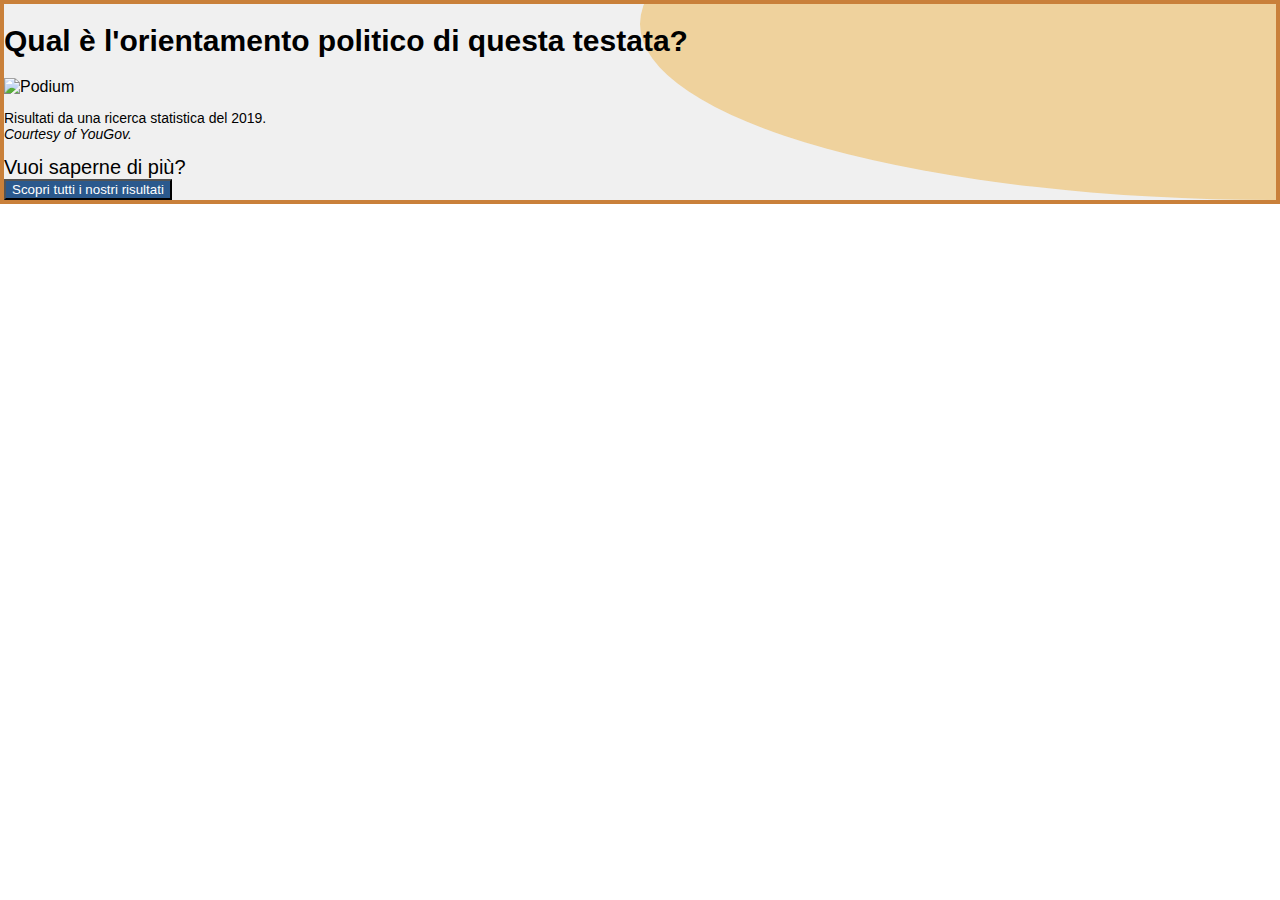
==== Popup.html @ 772d2030 "Update Popup.html" ====
<!DOCTYPE html>
<html lang="en">
<head>
<!-- Load Font Awesome icons -->
  <script defer src="fontawesome-free-6.5.2-web/js/solid.js"></script>
  <script defer src="fontawesome-free-6.5.2-web/js/fontawesome.js"></script>
<!-- Set document character encoding -->
  <meta charset="UTF-8">
<!-- Define viewport settings for responsive design -->
  <meta name="viewport" content="width=device-width, initial-scale=1.0">
<!-- Set the title of the webpage -->
  <title>Political Orientation</title>
<!-- Link to the external stylesheet -->
  <link rel="stylesheet" type="text/css" href="stile.css">
</head>
<body>
  <div class="popup expandable">
    <!-- Section 1: Podium -->
    <div id="section1">
      <h1>Qual è l'orientamento politico di questa testata?</h1>
      <img src="icon.png" alt="Podium" id="podiumImage">
      <div class="container podium" id="podiumContainer"></div>
      <div class="credits">
        <p>Risultati da una ricerca statistica del 2019. <br> <i>Courtesy of YouGov.</i> </p>
      </div>
      <div class="dashboard_welcome_help">    
        <div class="admin_help_popup light_admin" id="popup">  
          <div class="wrapper">
            <div id="indexpopupTitleWrap">
              <div id="indexpopupTitle">Vuoi saperne di più? </div>
            </div>
            <!-- The more-results button --> 				
            <button type="button" class="contactButton" id="results_button">
              Scopri tutti i nostri risultati <i class="fa-solid fa-circle-chevron-down"></i>
            </button>					
          </div>
        </div>
      </div>
    </div>
    <!-- Section 2: More Info -->
    <div id="section2">
      <div id="sorpresa" style="display: none;"></div>
      <div id="barchartContainer" style="display: none;"></div>
      <!-- The go-to-the-questionnaire button --> 
      <button type="button" class="contactButton" id="questionnaire_expand" style="display: none;">
        Scopri come partecipare <i class="fa-solid fa-circle-chevron-down"></i>
      </button>
      <div class="white_overlay"></div>
    </div>
    <!-- Section 3: Questionnaire -->
    <div id="section3">
      <h2 id="Questionario_Link"> Vuoi aiutarci? Sostieni il nostro lavoro per un'informazione più consapevole! </h2>
      <button id="questionnaireButton" style="display: none;">Clicca qui per compilare il nostro questionario e aiutare il progetto</button>
    </div>
    <a class="close_admin_popup hide" href="javascript:void(0)">Chiudi</a>
  </div>
  <!-- Scripts -->
  <script src="Popup.js" type="module"></script>
  <script src="questionnaire.js"></script>
  <script>
    // Show questionnaire expand button on click
    document.getElementById('results_button').addEventListener('click', function() {
      document.getElementById('questionnaire_expand').style.display = 'block';
    });
    // Show questionnaire button on click
    document.getElementById('questionnaire_expand').addEventListener('click', function() {
      document.getElementById('questionnaireButton').style.display = 'block';
    });
  </script>
</body>
</html>
---- stile.css ----
body {
  font-family: trebuchet ms, sans-serif;
  margin: 0;
  padding: 0;
    z-index:2;
}

h1 {
  font-size: 30px;
  position: relative;
    z-index: 2;
}

.credits {
  font-size: 14px; 
    z-index:2;
}

.popup {
  border: 4px solid #c9803a; 
  background-color: #F0F0F0;
  opacity: 1;
  background-position: 0 0,26px 26px;
  z-index:2;
}

.container {
  display: flex;
  align-items: flex-end;
    z-index:2;
}

.podium__item {
  justify-content: center;
  align-items: center;
  min-width: 200px;
  flex-direction: column; 
    z-index:2;
}

.podium__rank {
  display: flex;
  justify-content: center;
  align-items: center;
  font-size: 35px;
  color: #fff;
}

.podium__leaning {
  display: center;
  font-weight: bold;
  text-align: center;
  font-size: 18px;
}

.podium .first {
  background: rgb(255,172,37);
  background: 
    linear-gradient(333deg, 
    rgba(255,172,37,1) 0%, 
    rgba(254,207,51,1) 13%, 
    rgba(254,224,51,1) 53%, 
    rgba(255,172,37,1) 100%);
  height: calc(var(--primo-gradino-height) * 4px);
}

.podium .second {
  background: rgb(211, 211, 211);
  background: linear-gradient(333deg, rgba(192, 192, 192) 0%, rgba(169, 169, 169) 13%, rgba(128, 128, 128) 53%, rgba(211, 211, 211) 100%);
  height: calc(var(--secondo-gradino-height) * 4px);
}

.podium .third {
  background: #b57b45;
  background: linear-gradient(333deg, rgba(190, 112, 35) 0%, rgba(175, 97, 20) 13%, rgba(220, 142, 65) 53%, rgba(205, 127, 50) 100%);
  height: calc(var(--terzo-gradino-height) * 4px);
}

.expandable {
  overflow: hidden;
  transition: height 0.5s ease-in-out;
}


/* qui sto cambiando la parte secondaria del popup che si espande */ 
.hide {
  display: none;
    z-index: 2;

}

#indexpopupTitle{
	font-size: 20px;
	font-family: trebuchet ms, sans-serif;
}

#results_button {
  background-color: #2b598d;
  color: white;
 font-family: trebuchet ms, sans-serif;
 z-index: 2;
  transition: background-color 0.5s ease, color 0.5s ease;
}

#results_button:hover {
  background-color: #000;
  color: #fff;
}




#questionnaire_expand {
  background-color: #2b598d;
  color: white;
  font-family: trebuchet ms, sans-serif;
    transition: background-color 0.5s ease, color 0.5s ease;

	}

#questionnaire_expand:hover {
  background-color: #000;
  color: #fff;
}

	
#Questionario_Link {
  display: none;
  margin-bottom: 10px;
  font-family: trebuchet ms, sans-serif;
}

/* il pulsante per andare al questionario */
#questionnaireButton {
  background-color: #c9803a;
  color: white;
  font-size: 20px; 
  border: none;
  padding: 15px 32px;
  text-align: center;
  text-decoration: none;
  display: inline-block;
  font-size: 16px;
  margin: 20px;
  cursor: pointer;
  font-family: trebuchet ms, sans-serif;
  border-radius: 10px;
      transition: background-color 0.5s ease, color 0.5s ease, transform 0.5s ease;

}

#questionnaireButton:hover {
  background-color: orange;
  color: #fff;
  transform: scale(1.1); /* Il pulsante si espande del 10% quando il mouse passa sopra */
}

/* il pulsante chiudi */
.close_admin_popup {
  padding: 5px 5px;
  background-color: #c00; /* Cambia questo colore per modificare il colore di sfondo del pulsante */
  color: #fff; /* Cambia questo colore per modificare il colore del testo del pulsante */
  text-decoration: none;
    border-radius: 5px; /* Questo rende i bordi del pulsante arrotondati */
  margin: 10px;
}

.close_admin_popup:hover {
  background-color: #000; /* Cambia questo colore per modificare il colore di sfondo del pulsante quando il mouse passa sopra */
}



/* These are the different backgrounds for the three sections of our popup! I added a bubble-thing in the 1st one */
#section1 {
  position: relative;
  background-color: #F0F0F0; 
  z-index: 2;
}

#section1::after {
  content: "";
  position: absolute;
  bottom: 0;
  right: 0;
  width: 50%; 
  height: 200%; 
  background-color: rgba(237, 180, 74, 0.5); /* Colore arancione semi-trasparente! */
  border-top-left-radius: 100% 50%; 
    border-bottom-left-radius: 100% 50%; 

  z-index: 1;
}

#section2 {
  position: relative;
  background-color: #edb44a; 
}

#section3 {
  background-color: #F0F0F0; 
}
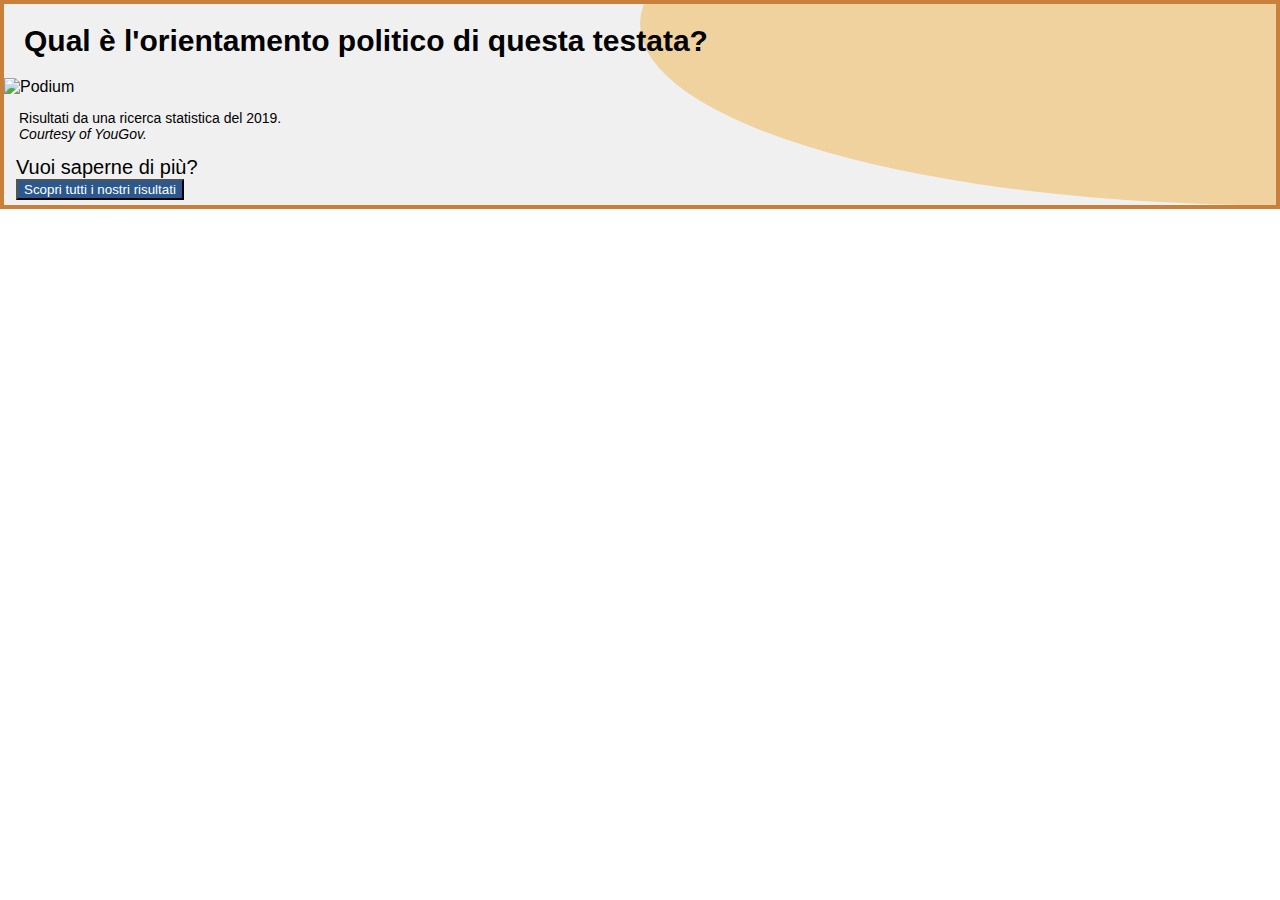
==== commit bfda7a86: "Update Popup.html" ====
--- a/Popup.html
+++ b/Popup.html
@@ -1,18 +1,20 @@
 <!DOCTYPE html>
 <html lang="en">
+
 <head>
-<!-- Load Font Awesome icons -->
+  <!-- Load Font Awesome icons -->
   <script defer src="fontawesome-free-6.5.2-web/js/solid.js"></script>
   <script defer src="fontawesome-free-6.5.2-web/js/fontawesome.js"></script>
-<!-- Set document character encoding -->
+  <!-- Set document character encoding -->
   <meta charset="UTF-8">
-<!-- Define viewport settings for responsive design -->
+  <!-- Define viewport settings for responsive design -->
   <meta name="viewport" content="width=device-width, initial-scale=1.0">
-<!-- Set the title of the webpage -->
+  <!-- Set the title of the webpage -->
   <title>Political Orientation</title>
-<!-- Link to the external stylesheet -->
+  <!-- Link to the external stylesheet -->
   <link rel="stylesheet" type="text/css" href="stile.css">
 </head>
+
 <body>
   <div class="popup expandable">
     <!-- Section 1: Podium -->
@@ -23,25 +25,25 @@
       <div class="credits">
         <p>Risultati da una ricerca statistica del 2019. <br> <i>Courtesy of YouGov.</i> </p>
       </div>
-      <div class="dashboard_welcome_help">    
-        <div class="admin_help_popup light_admin" id="popup">  
+      <div class="dashboard_welcome_help">
+        <div class="admin_help_popup light_admin" id="popup">
           <div class="wrapper">
             <div id="indexpopupTitleWrap">
               <div id="indexpopupTitle">Vuoi saperne di più? </div>
             </div>
-            <!-- The more-results button --> 				
+            <!-- The more-results button -->
             <button type="button" class="contactButton" id="results_button">
               Scopri tutti i nostri risultati <i class="fa-solid fa-circle-chevron-down"></i>
-            </button>					
+            </button>
           </div>
         </div>
       </div>
     </div>
     <!-- Section 2: More Info -->
     <div id="section2">
-      <div id="sorpresa" style="display: none;"></div>
+      <div id="surprise" style="display: none;"></div>
       <div id="barchartContainer" style="display: none;"></div>
-      <!-- The go-to-the-questionnaire button --> 
+      <!-- The go-to-the-questionnaire button -->
       <button type="button" class="contactButton" id="questionnaire_expand" style="display: none;">
         Scopri come partecipare <i class="fa-solid fa-circle-chevron-down"></i>
       </button>
@@ -50,23 +52,14 @@
     <!-- Section 3: Questionnaire -->
     <div id="section3">
       <h2 id="Questionario_Link"> Vuoi aiutarci? Sostieni il nostro lavoro per un'informazione più consapevole! </h2>
-      <button id="questionnaireButton" style="display: none;">Clicca qui per compilare il nostro questionario e aiutare il progetto</button>
+      <button id="questionnaireButton" style="display: none;">Clicca qui per compilare il nostro questionario e aiutare
+        il progetto</button>
     </div>
     <a class="close_admin_popup hide" href="javascript:void(0)">Chiudi</a>
   </div>
   <!-- Scripts -->
   <script src="Popup.js" type="module"></script>
-  <script src="questionnaire.js"></script>
-  <script>
-    // Show questionnaire expand button on click
-    document.getElementById('results_button').addEventListener('click', function() {
-      document.getElementById('questionnaire_expand').style.display = 'block';
-    });
-    // Show questionnaire button on click
-    document.getElementById('questionnaire_expand').addEventListener('click', function() {
-      document.getElementById('questionnaireButton').style.display = 'block';
-    });
-  </script>
+  <script src="security.js"></script>
 </body>
+
 </html>
-
--- a/stile.css
+++ b/stile.css
@@ -1,3 +1,4 @@
+/* Base body styling */
 body {
   font-family: trebuchet ms, sans-serif;
   margin: 0;
@@ -5,17 +6,22 @@
     z-index:2;
 }
 
+/* Heading 1 styling */
 h1 {
   font-size: 30px;
   position: relative;
     z-index: 2;
-}
-
+  margin-left: 20px;
+}
+
+/* Credits section styling */
 .credits {
   font-size: 14px; 
     z-index:2;
-}
-
+  margin-left: 15px;
+}
+
+/* Popup section styling */
 .popup {
   border: 4px solid #c9803a; 
   background-color: #F0F0F0;
@@ -24,18 +30,21 @@
   z-index:2;
 }
 
+/* Container styling */
 .container {
   display: flex;
   align-items: flex-end;
     z-index:2;
 }
 
+/* Podium styling */
 .podium__item {
   justify-content: center;
   align-items: center;
   min-width: 200px;
   flex-direction: column; 
     z-index:2;
+margin-left: 15px;
 }
 
 .podium__rank {
@@ -61,61 +70,66 @@
     rgba(254,207,51,1) 13%, 
     rgba(254,224,51,1) 53%, 
     rgba(255,172,37,1) 100%);
-  height: calc(var(--primo-gradino-height) * 4px);
+  height: calc(var(--first-step-height) * 4px);
 }
 
 .podium .second {
   background: rgb(211, 211, 211);
   background: linear-gradient(333deg, rgba(192, 192, 192) 0%, rgba(169, 169, 169) 13%, rgba(128, 128, 128) 53%, rgba(211, 211, 211) 100%);
-  height: calc(var(--secondo-gradino-height) * 4px);
+  height: calc(var(--second-step-height) * 4px);
 }
 
 .podium .third {
   background: #b57b45;
   background: linear-gradient(333deg, rgba(190, 112, 35) 0%, rgba(175, 97, 20) 13%, rgba(220, 142, 65) 53%, rgba(205, 127, 50) 100%);
-  height: calc(var(--terzo-gradino-height) * 4px);
-}
-
+  height: calc(var(--third-step-height) * 4px);
+  margin-right: 15px;
+}
+
+/* Expandable element styling */
 .expandable {
   overflow: hidden;
   transition: height 0.5s ease-in-out;
 }
 
-
-/* qui sto cambiando la parte secondaria del popup che si espande */ 
+/* Hidden elements styling */
 .hide {
   display: none;
     z-index: 2;
-
-}
-
+}
+
+/* Popup title styling */
 #indexpopupTitle{
 	font-size: 20px;
 	font-family: trebuchet ms, sans-serif;
-}
-
+  margin-left: 12px;
+}
+
+/* Results button styling */
 #results_button {
   background-color: #2b598d;
   color: white;
  font-family: trebuchet ms, sans-serif;
  z-index: 2;
   transition: background-color 0.5s ease, color 0.5s ease;
-}
-
+  margin-left: 12px;
+  margin-bottom: 5px;
+}
+
+/* Results button hover effect */
 #results_button:hover {
   background-color: #000;
   color: #fff;
 }
 
-
-
-
+/* Questionnaire expansion styling */
 #questionnaire_expand {
   background-color: #2b598d;
   color: white;
+  position: relative;
+  z-index: 2;
   font-family: trebuchet ms, sans-serif;
     transition: background-color 0.5s ease, color 0.5s ease;
-
 	}
 
 #questionnaire_expand:hover {
@@ -123,14 +137,16 @@
   color: #fff;
 }
 
-	
+/* Questionnaire link styling */
 #Questionario_Link {
   display: none;
   margin-bottom: 10px;
   font-family: trebuchet ms, sans-serif;
-}
-
-/* il pulsante per andare al questionario */
+  position: relative;
+  z-index: 2;
+}
+
+/* Questionnaire button styling */
 #questionnaireButton {
   background-color: #c9803a;
   color: white;
@@ -144,6 +160,8 @@
   margin: 20px;
   cursor: pointer;
   font-family: trebuchet ms, sans-serif;
+  position: relative;
+  z-index: 3;
   border-radius: 10px;
       transition: background-color 0.5s ease, color 0.5s ease, transform 0.5s ease;
 
@@ -152,26 +170,28 @@
 #questionnaireButton:hover {
   background-color: orange;
   color: #fff;
-  transform: scale(1.1); /* Il pulsante si espande del 10% quando il mouse passa sopra */
-}
-
-/* il pulsante chiudi */
+  transform: scale(1.05);
+  position: relative;
+  z-index: 2;
+}
+
+/* Closing button styiling */
 .close_admin_popup {
   padding: 5px 5px;
-  background-color: #c00; /* Cambia questo colore per modificare il colore di sfondo del pulsante */
-  color: #fff; /* Cambia questo colore per modificare il colore del testo del pulsante */
+  background-color: #c00; 
+  color: #fff; 
   text-decoration: none;
-    border-radius: 5px; /* Questo rende i bordi del pulsante arrotondati */
+    border-radius: 5px; 
   margin: 10px;
 }
 
 .close_admin_popup:hover {
-  background-color: #000; /* Cambia questo colore per modificare il colore di sfondo del pulsante quando il mouse passa sopra */
-}
-
-
-
-/* These are the different backgrounds for the three sections of our popup! I added a bubble-thing in the 1st one */
+  background-color: #000; 
+}
+
+
+
+/* Different backgrounds for each sections of our popup */
 #section1 {
   position: relative;
   background-color: #F0F0F0; 
@@ -185,18 +205,57 @@
   right: 0;
   width: 50%; 
   height: 200%; 
-  background-color: rgba(237, 180, 74, 0.5); /* Colore arancione semi-trasparente! */
+  background-color: rgba(237, 180, 74, 0.5); 
   border-top-left-radius: 100% 50%; 
-    border-bottom-left-radius: 100% 50%; 
-
+  border-bottom-left-radius: 100% 50%; 
   z-index: 1;
 }
 
 #section2 {
   position: relative;
-  background-color: #edb44a; 
+  background-color: #F0F0F0; 
+  z-index: 2;
+}
+
+#section2::after {
+  content: "";
+  position: absolute;
+  bottom: 0;
+  left: 0;
+  width: 25%; 
+  height: 75%; 
+  background-color: rgba(237, 180, 74, 0.5); 
+  border-top-right-radius: 200% 100%; 
+  border-bottom-right-radius: 200% 100%; 
+  z-index: 1;
+  transform: translateY(-75px); 
 }
 
 #section3 {
+  position: relative;
   background-color: #F0F0F0; 
-}
+  z-index: 2;
+}
+
+#section3::after {
+  content: "";
+  position: absolute;
+  bottom: -200px;
+  right: 0;
+  width: 40%; 
+  height: 300%; 
+  background-color: rgba(237, 180, 74, 0.5); 
+  border-top-left-radius: 100% 50%; 
+  border-bottom-left-radius: 100% 50%; 
+  z-index: 1;
+}
+
+#surprise {
+  position: relative;
+  z-index: 2;
+}
+
+#barchartContainer {
+  position: relative;
+  z-index: 2;
+}
